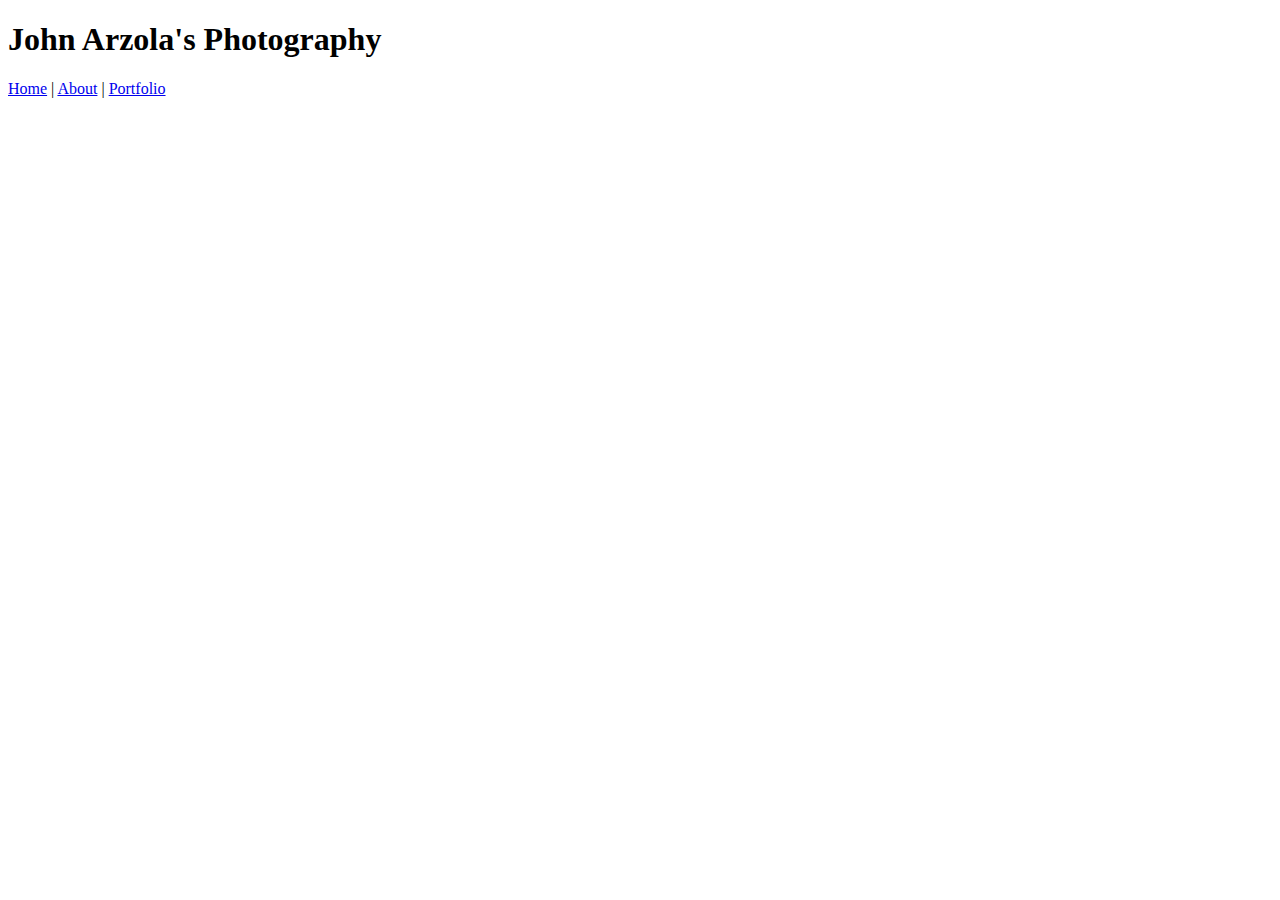
==== Assignment 5-1/index.html @ a4a65c6b "Added a new file" ====
<!DOCTYPE html>
<html lang="en">
  <head>
    <meta charset="UTF-8" />
    <meta http-equiv="X-UA-Compatible" content="IE=edge" />
    <meta name="viewport" content="width=device-width, initial-scale=1.0" />
    <title>John Arzola's Photography</title>
  </head>

  <body>
    <div class="container">
      <div class="hero">
        <nav>
          <h1>John Arzola's Photography</h1>
          <a href="#">Home</a> | <a href="#">About</a> |
          <a href="#">Portfolio</a>
        </nav>
      </div>
    </div>
  </body>
</html>
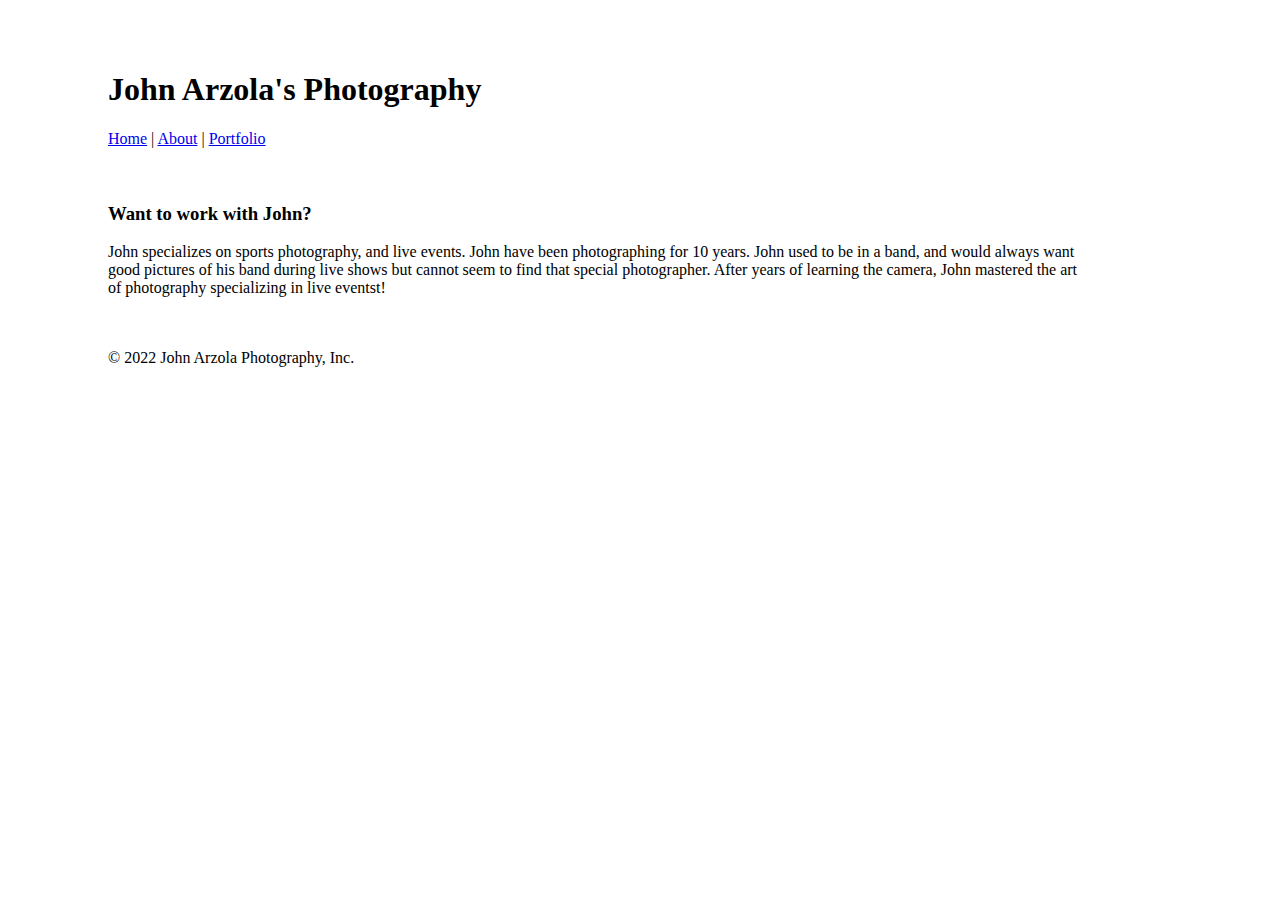
==== commit dec64cd5: "Modified the webpage" ====
--- a/Assignment 5-1/index.html
+++ b/Assignment 5-1/index.html
@@ -5,17 +5,42 @@
     <meta http-equiv="X-UA-Compatible" content="IE=edge" />
     <meta name="viewport" content="width=device-width, initial-scale=1.0" />
     <title>John Arzola's Photography</title>
+
+    <!-- link to the CSS sylesheet -->
+
+    <link rel="stylesheet" href="/Assignment 5-1/style.css" />
   </head>
 
   <body>
     <div class="container">
-      <div class="hero">
-        <nav>
-          <h1>John Arzola's Photography</h1>
-          <a href="#">Home</a> | <a href="#">About</a> |
-          <a href="#">Portfolio</a>
-        </nav>
-      </div>
+      <!-- page title -->
+      <h1>John Arzola's Photography</h1>
+
+      <!-- navigation links -->
+      <nav>
+        <a href="#">Home</a> | <a href="#">About</a> |
+        <a href="#">Portfolio</a>
+      </nav>
+
+      <!-- white space -->
+      <br /><br />
+
+      <section>
+        <h3>Want to work with John?</h3>
+        <p>
+          John specializes on sports photography, and live events. John have
+          been photographing for 10 years. John used to be in a band, and would
+          always want good pictures of his band during live shows but cannot
+          seem to find that special photographer. After years of learning the
+          camera, John mastered the art of photography specializing in live
+          eventst!
+        </p>
+      </section>
+
+      <!-- white space -->
+      <br /><br />
+
+      <footer>&copy; 2022 John Arzola Photography, Inc.</footer>
     </div>
   </body>
 </html>
--- a/Assignment 5-1/style.css
+++ b/Assignment 5-1/style.css
@@ -0,0 +1,4 @@
+html {
+  width: 1000px;
+  margin: 50px 100px 100px 100px;
+}
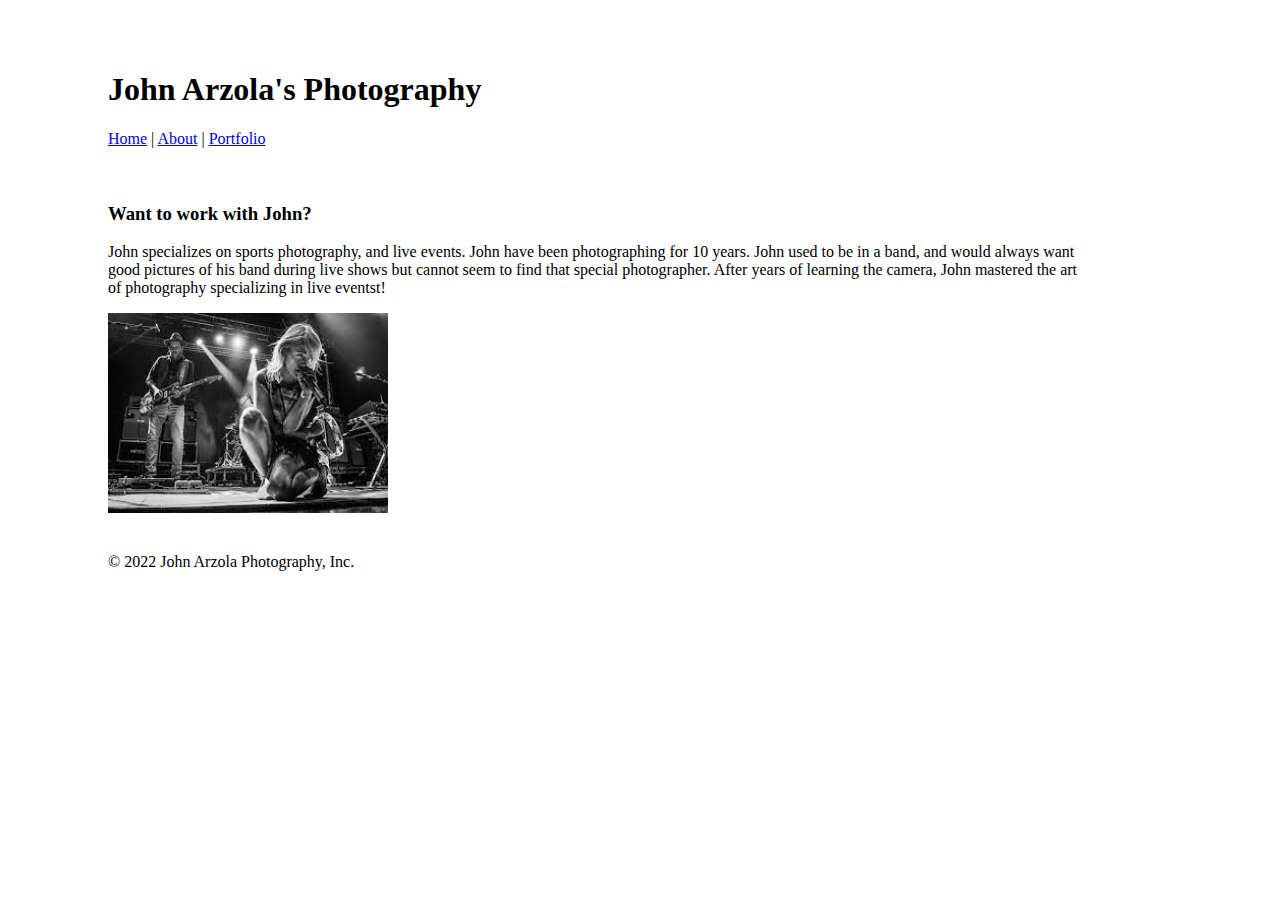
==== commit 4de34620: "added image" ====
--- a/Assignment 5-1/index.html
+++ b/Assignment 5-1/index.html
@@ -18,8 +18,8 @@
 
       <!-- navigation links -->
       <nav>
-        <a href="#">Home</a> | <a href="#">About</a> |
-        <a href="#">Portfolio</a>
+        <a href="index.html">Home</a> | <a href="about.html">About</a> |
+        <a href="example.html">Portfolio</a>
       </nav>
 
       <!-- white space -->
@@ -37,6 +37,15 @@
         </p>
       </section>
 
+      <section>
+        <img
+          src="/Assignment 5-1/img/img1.jpg"
+          alt=" black and white image of a guitarist, and a female vocalist on the stage"
+          width="280px"
+          height="200px"
+        />
+      </section>
+
       <!-- white space -->
       <br /><br />
 
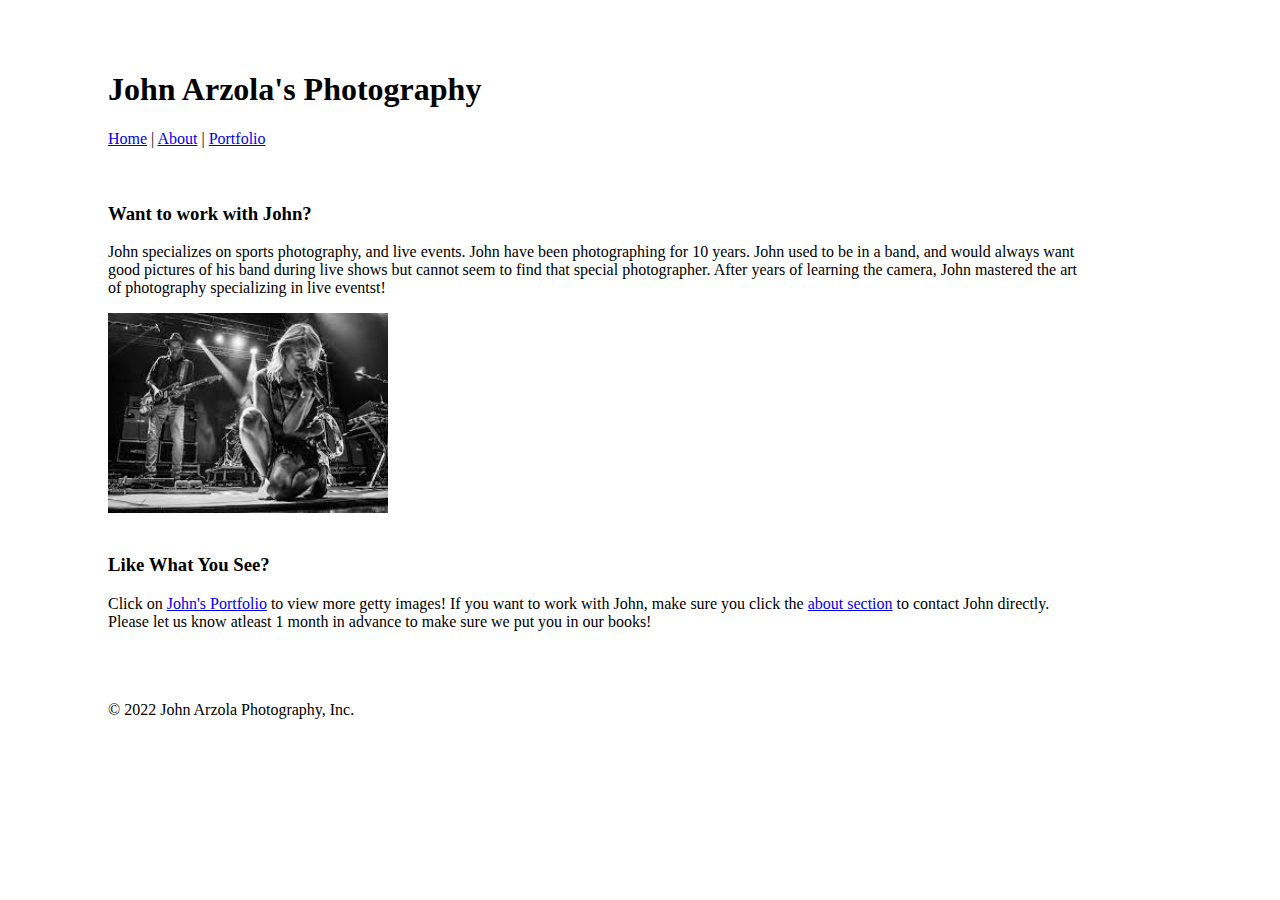
==== commit 61bdbef3: "Added information on the example, and about page" ====
--- a/Assignment 5-1/index.html
+++ b/Assignment 5-1/index.html
@@ -7,7 +7,6 @@
     <title>John Arzola's Photography</title>
 
     <!-- link to the CSS sylesheet -->
-
     <link rel="stylesheet" href="/Assignment 5-1/style.css" />
   </head>
 
@@ -25,6 +24,7 @@
       <!-- white space -->
       <br /><br />
 
+      <!-- information about John -->
       <section>
         <h3>Want to work with John?</h3>
         <p>
@@ -37,6 +37,7 @@
         </p>
       </section>
 
+      <!-- image section -->
       <section>
         <img
           src="/Assignment 5-1/img/img1.jpg"
@@ -47,7 +48,22 @@
       </section>
 
       <!-- white space -->
-      <br /><br />
+      <br />
+
+      <!-- Like what you see section -->
+      <section>
+        <h3>Like What You See?</h3>
+        <p>
+          Click on <a href="example.html">John's Portfolio</a> to view more
+          getty images! If you want to work with John, make sure you click the
+          <a href="about.html">about section</a> to contact John directly.
+          Please let us know atleast 1 month in advance to make sure we put you
+          in our books!
+        </p>
+      </section>
+
+      <!-- white space -->
+      <br /><br /><br />
 
       <footer>&copy; 2022 John Arzola Photography, Inc.</footer>
     </div>
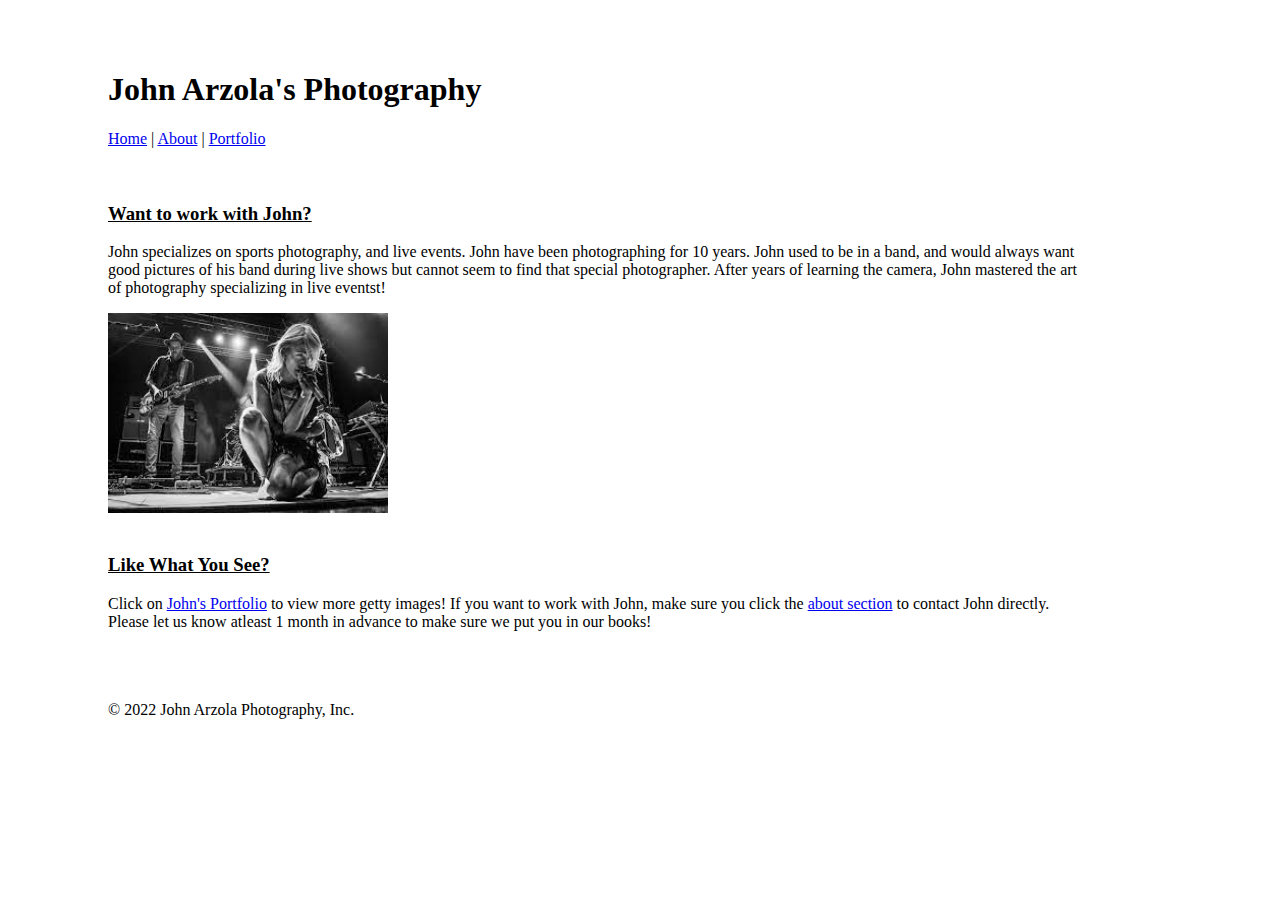
==== commit 5aa47464: "worked on adding images" ====
--- a/Assignment 5-1/index.html
+++ b/Assignment 5-1/index.html
@@ -11,7 +11,7 @@
   </head>
 
   <body>
-    <div class="container">
+    <div>
       <!-- page title -->
       <h1>John Arzola's Photography</h1>
 
--- a/Assignment 5-1/style.css
+++ b/Assignment 5-1/style.css
@@ -2,3 +2,14 @@
   width: 1000px;
   margin: 50px 100px 100px 100px;
 }
+
+h3 {
+  text-decoration: underline;
+}
+
+.container {
+  display: grid;
+  grid-template-columns: 300px 300px;
+  grid-template-rows: 1fr 1fr;
+  justify-items: center;
+}
